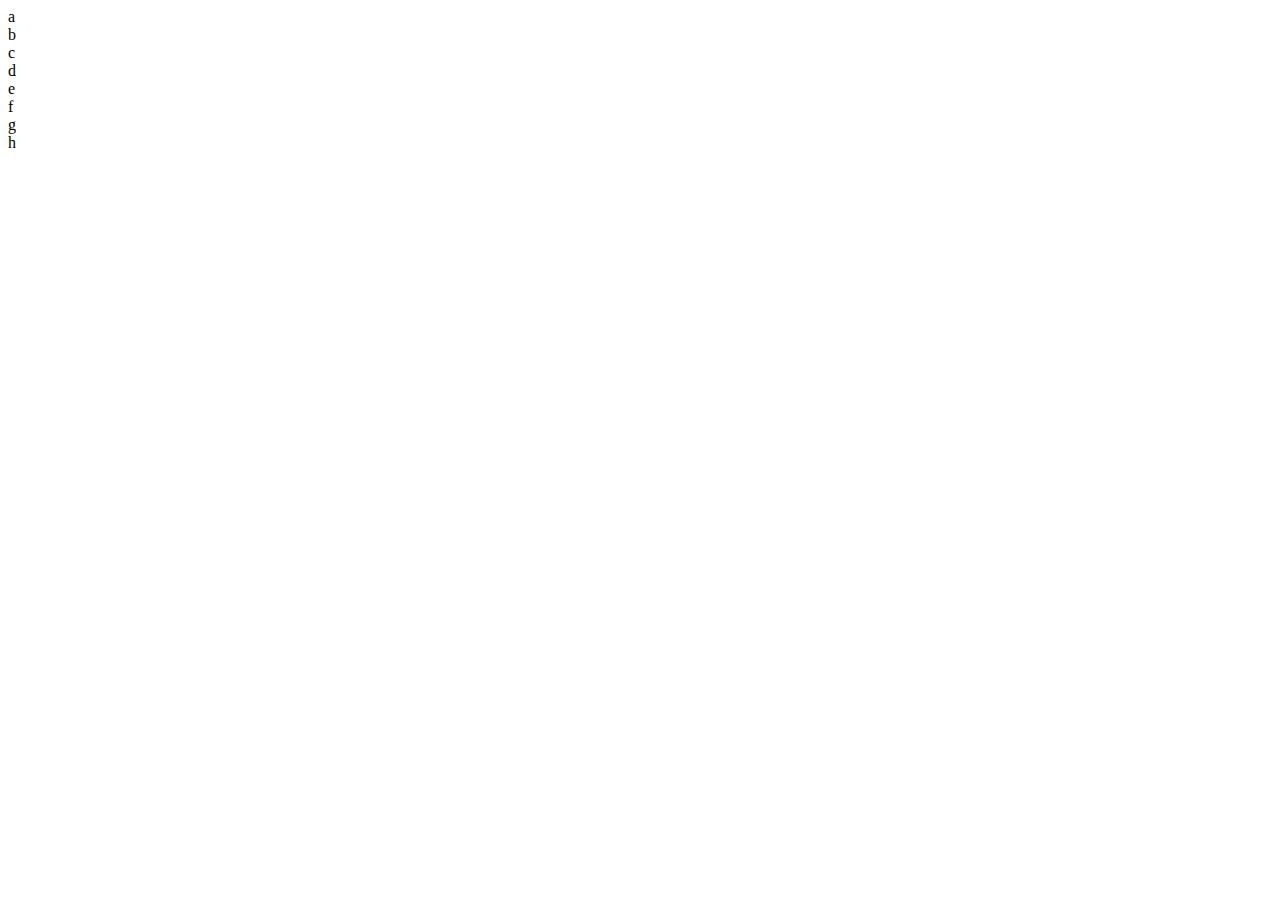
==== medial-queries3/index.html @ f1bfcc3b "finished medial queries 1" ====
<!DOCTYPE html>
<html lang="en" dir="ltr">

<head>
  <meta charset="utf-8">
  <title>Media Queries 3</title>
  <link rel="stylesheet" href="main.css">
  <meta name="viewport" content="width=device-width, initial-scale=1.0">
</head>

<body>
  <div class="container">
    <div class="a">a</div>
    <div class="b">b</div>
    <div class="c">c</div>
    <div class="d">d</div>
    <div class="e">e</div>
    <div class="f">f</div>
    <div class="g">g</div>
    <div class="h">h</div>
  </div>
</body>

</html>
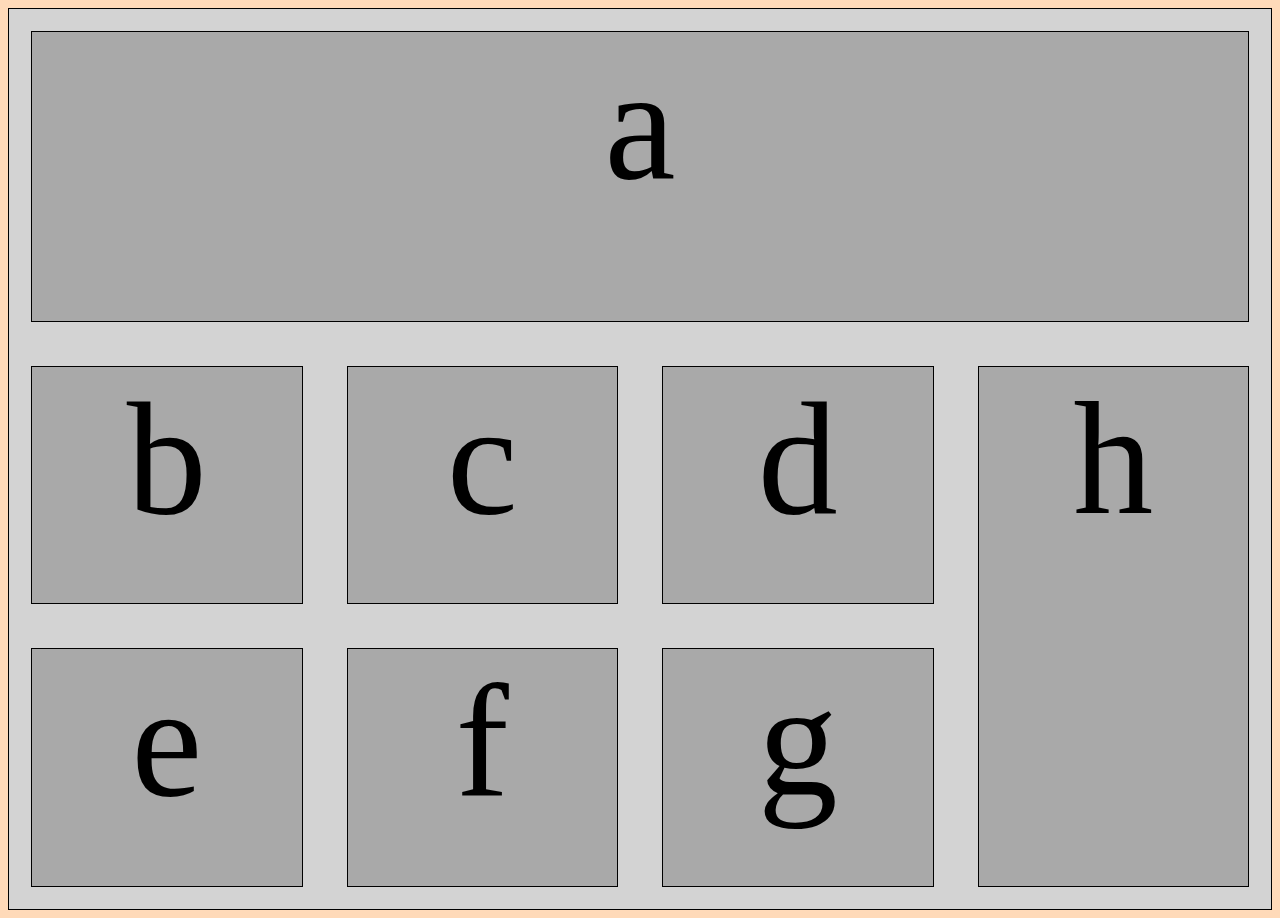
==== commit f9767a5e: "finished the entire project for submission" ====
--- a/medial-queries3/index.html
+++ b/medial-queries3/index.html
@@ -10,14 +10,14 @@
 
 <body>
   <div class="container">
-    <div class="a">a</div>
-    <div class="b">b</div>
-    <div class="c">c</div>
-    <div class="d">d</div>
-    <div class="e">e</div>
-    <div class="f">f</div>
-    <div class="g">g</div>
-    <div class="h">h</div>
+    <div class="a box">a</div>
+    <div class="b box">b</div>
+    <div class="c box">c</div>
+    <div class="d box">d</div>
+    <div class="e box">e</div>
+    <div class="f box">f</div>
+    <div class="g box">g</div>
+    <div class="h box">h</div>
   </div>
 </body>
 
--- a/medial-queries3/main.css
+++ b/medial-queries3/main.css
@@ -0,0 +1,110 @@
+body {
+  background: peachpuff;
+}
+
+.container {
+  background-color: lightgray;
+  min-height: 100vh;
+  border: 1px solid black;
+  display: grid;
+  grid-template-columns: repeat(3, 1fr);
+  grid-auto-rows: auto;
+}
+
+.box {
+  border: 1px solid black;
+  background-color: darkgray;
+  text-align: center;
+  font-size: 10em;
+  margin: 10px;
+}
+
+.a {
+  grid-column: 1/4;
+  grid-row: 1/2;
+}
+
+.b {
+  grid-column: 1;
+  grid-row: 2;
+}
+
+.c {
+  grid-column: 2;
+  grid-row: 2;
+}
+
+.d {
+  grid-column: 3;
+  grid-row: 2;
+}
+
+.e {
+  grid-column: 1;
+  grid-row: 3;
+}
+
+.f {
+  grid-column: 2;
+  grid-row: 3;
+}
+
+.g {
+  grid-column: 3;
+  grid-row: 3;
+}
+
+.h {
+  grid-column: 1/4;
+  grid-row: 4;
+}
+
+@media (min-width:850px) {
+  .container {
+    grid-template-columns: repeat(4, 1fr);
+  }
+
+  .box {
+    margin: 22px;
+  }
+
+  .a {
+    grid-column: 1/5;
+    grid-row: 1/3;
+  }
+
+  .b {
+    grid-column: 1;
+    grid-row: 3;
+  }
+
+  .c {
+    grid-column: 2;
+    grid-row: 3;
+  }
+
+  .d {
+    grid-column: 3;
+    grid-row: 3;
+  }
+
+  .e {
+    grid-column: 1;
+    grid-row: 4;
+  }
+
+  .f {
+    grid-column: 2;
+    grid-row: 4;
+  }
+
+  .g {
+    grid-column: 3;
+    grid-row: 4;
+  }
+
+  .h {
+    grid-column: 4/5;
+    grid-row: 3/5;
+  }
+}